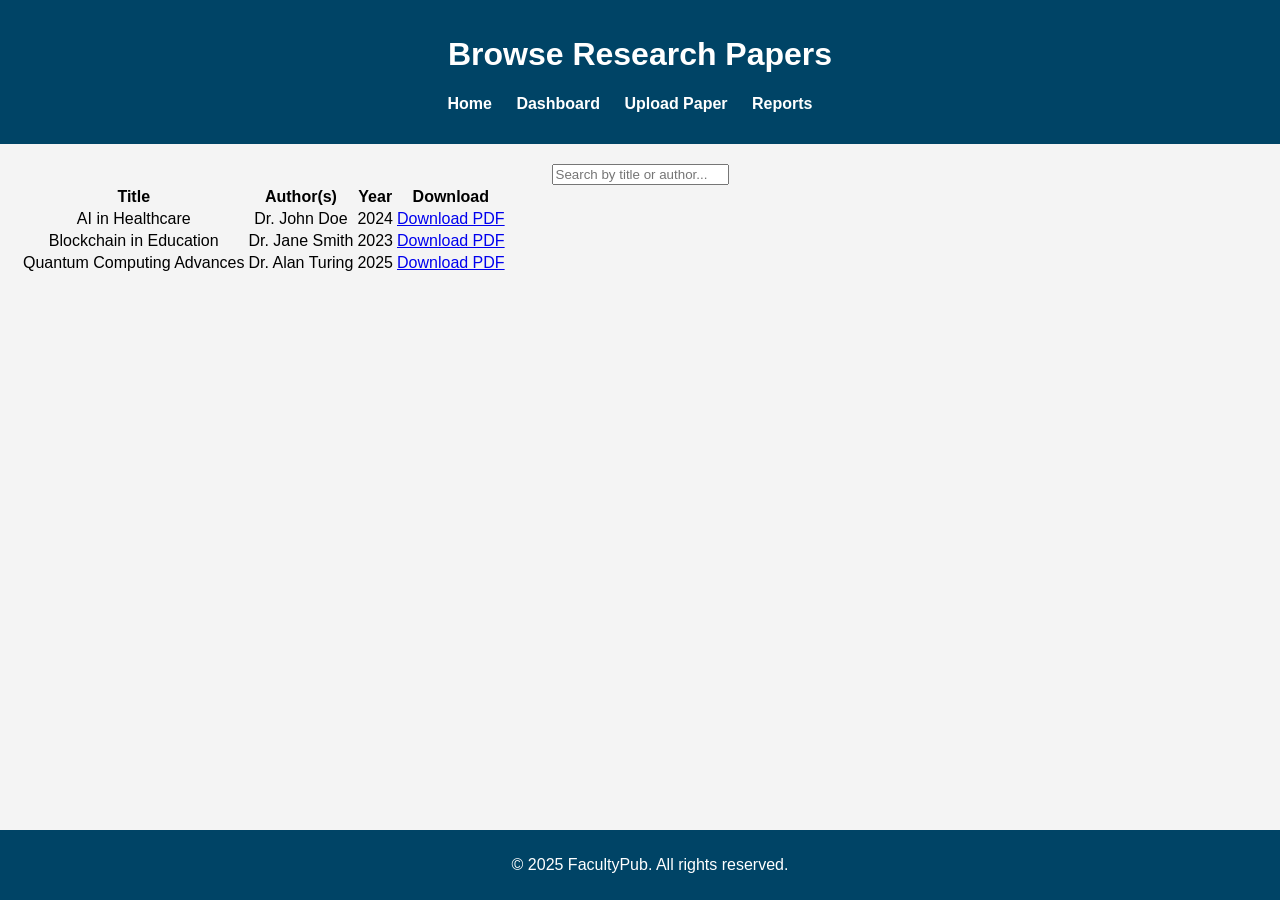
==== browse.html @ 64fdf9c0 "Smart Research Dashboard" ====
<!DOCTYPE html>
<html lang="en">
<head>
    <meta charset="UTF-8">
    <meta name="viewport" content="width=device-width, initial-scale=1.0">
    <title>Browse Research Papers - FacultyPub</title>
    <link rel="stylesheet" href="style.css">
    <script defer src="script.js"></script> <!-- JavaScript for search functionality -->
</head>
<body>

    <header>
        <h1>Browse Research Papers</h1>
        <nav>
            <ul>
                <li><a href="index.html">Home</a></li>
                <li><a href="dashboard.html">Dashboard</a></li>
                <li><a href="upload.html">Upload Paper</a></li>
                <li><a href="reports.html">Reports</a></li>
            </ul>
        </nav>
    </header>

    <main>
        <input type="text" id="searchInput" placeholder="Search by title or author..." onkeyup="searchPapers()">
        
        <table>
            <thead>
                <tr>
                    <th>Title</th>
                    <th>Author(s)</th>
                    <th>Year</th>
                    <th>Download</th>
                </tr>
            </thead>
            <tbody id="paperList">
                <tr>
                    <td>AI in Healthcare</td>
                    <td>Dr. John Doe</td>
                    <td>2024</td>
                    <td><a href="#">Download PDF</a></td>
                </tr>
                <tr>
                    <td>Blockchain in Education</td>
                    <td>Dr. Jane Smith</td>
                    <td>2023</td>
                    <td><a href="#">Download PDF</a></td>
                </tr>
                <tr>
                    <td>Quantum Computing Advances</td>
                    <td>Dr. Alan Turing</td>
                    <td>2025</td>
                    <td><a href="#">Download PDF</a></td>
                </tr>
            </tbody>
        </table>
    </main>

    <footer>
        <p>&copy; 2025 FacultyPub. All rights reserved.</p>
    </footer>

</body>
</html>
---- style.css ----
body {
    font-family: Arial, sans-serif;
    margin: 0;
    padding: 0;
    background-color: #f4f4f4;
}

header {
    background-color: #004466;
    color: white;
    padding: 15px;
    text-align: center;
}

nav ul {
    list-style-type: none;
    padding: 0;
    text-align: center;
}

nav ul li {
    display: inline;
    margin-right: 20px;
}

nav ul li a {
    color: white;
    text-decoration: none;
    font-weight: bold;
}

main {
    padding: 20px;
    text-align: center;
}

.intro h2 {
    color: #004466;
}

.btn {
    display: inline-block;
    padding: 10px 20px;
    background-color: #004466;
    color: white;
    text-decoration: none;
    border-radius: 5px;
}

.stats {
    display: flex;
    justify-content: center;
    gap: 20px;
    margin-top: 20px;
}

.card {
    background-color: white;
    padding: 15px;
    border-radius: 8px;
    box-shadow: 2px 2px 10px rgba(0, 0, 0, 0.1);
}

.upload-form {
    background: white;
    padding: 20px;
    width: 50%;
    margin: auto;
    border-radius: 8px;
    box-shadow: 2px 2px 10px rgba(0, 0, 0, 0.1);
}

.upload-form input,
.upload-form button {
    width: 100%;
    padding: 10px;
    margin-top: 10px;
}

footer {
    background-color: #004466;
    color: white;
    text-align: center;
    padding: 10px;
    position: fixed;
    bottom: 0;
    width: 100%;
}
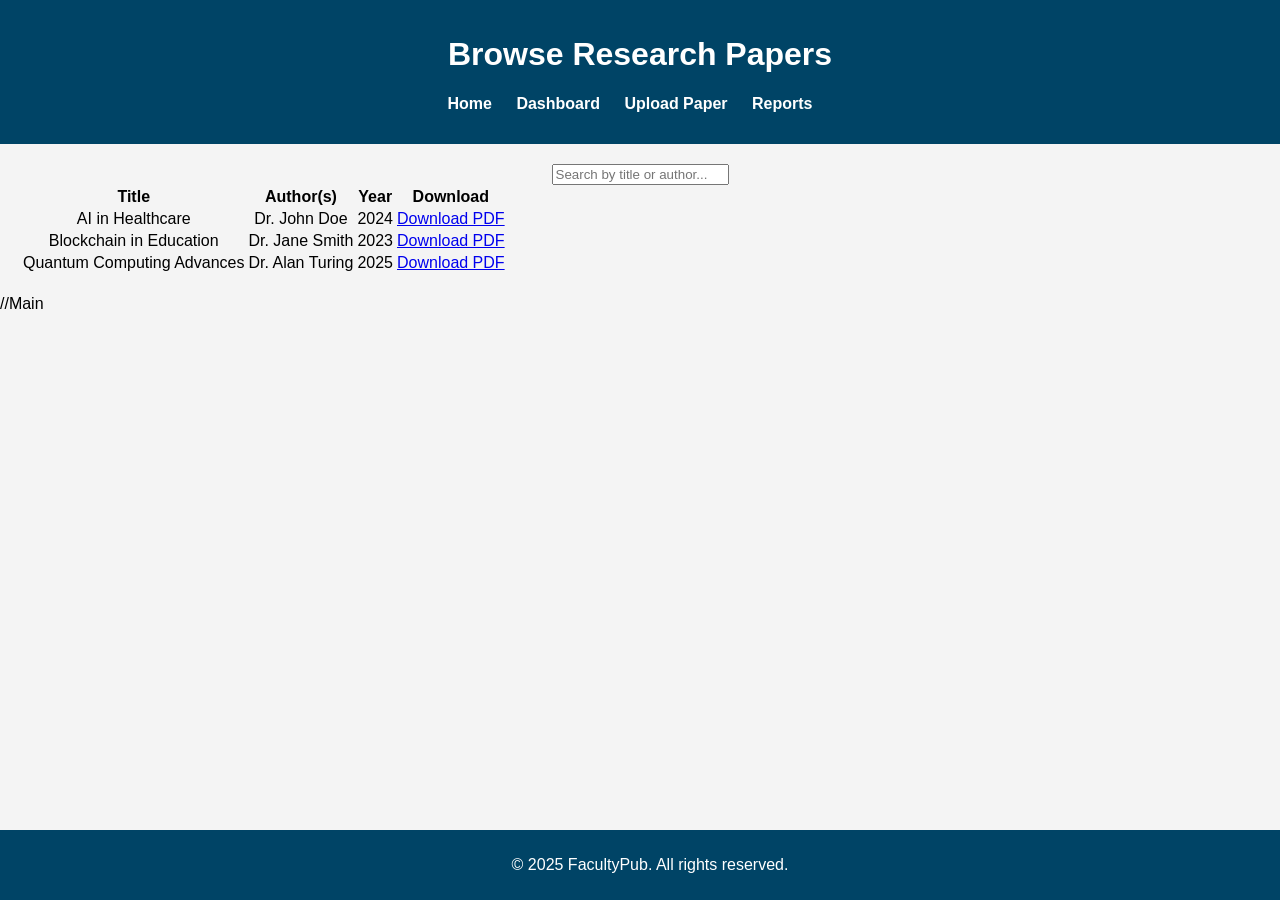
==== commit e227335c: "Add footer with copyright notice to browse.html" ====
--- a/browse.html
+++ b/browse.html
@@ -56,9 +56,11 @@
         </table>
     </main>
 
+    //Main
+
     <footer>
         <p>&copy; 2025 FacultyPub. All rights reserved.</p>
     </footer>
 
 </body>
-</html>+</html>
